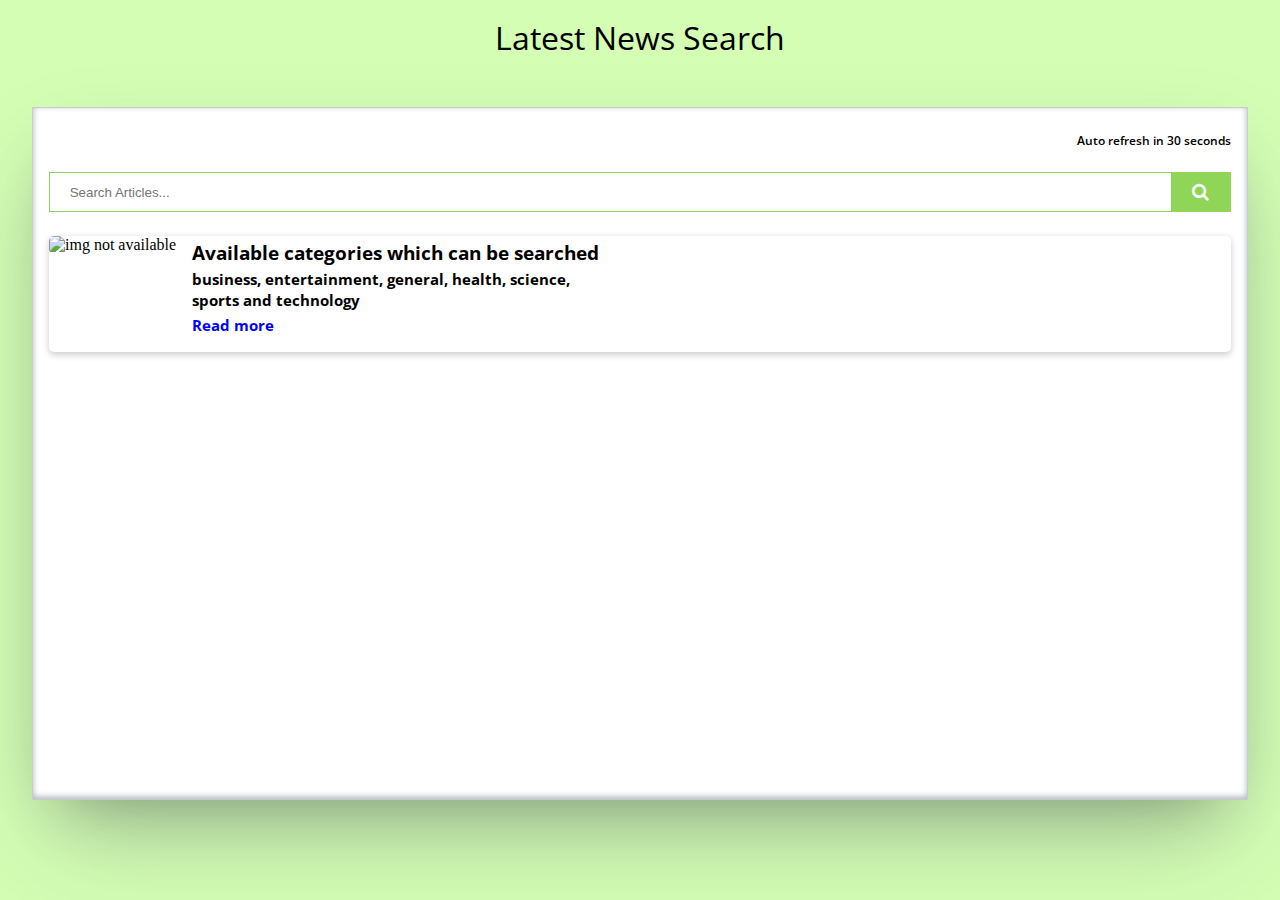
==== index.html @ 507baf4a "renamed html file" ====
<!DOCTYPE html>
<html lang="en">
  <head>
    <meta charset="UTF-8" />
    <meta http-equiv="X-UA-Compatible" content="IE=edge" />
    <meta name="viewport" content="width=device-width, initial-scale=1.0" />
    <link rel="stylesheet" href="style.css" />
    <link
      rel="icon"
      type="image/x-icon"
      href="https://icon-library.com/images/in-the-news-icon/in-the-news-icon-10.jpg"
    />
    <link
      href="https://maxcdn.bootstrapcdn.com/font-awesome/4.2.0/css/font-awesome.min.css"
      rel="stylesheet"
    />
    <script src="http://ajax.googleapis.com/ajax/libs/jquery/1.9.1/jquery.min.js"></script>
    <title>Document</title>
  </head>
  <header><span id="heading">Latest News Search</span></header>
  <body>
    <div id="container">
      <p id="timertext">Auto refresh in <span id="seconds">30</span> seconds</p>
      <div id="searchcontainer">
        <div id="searchbar">
          <input
            type="text"
            id="searcharticle"
            placeholder=" Search Articles..."
            name="search"
          />
        </div>
        <div id="searchbutton">
          <button id="searchbtn" onclick="search()">
            <i class="fa fa-search" style="font-size: 18px; color: white"> </i>
          </button>
        </div>
      </div>
      <div id="cardcontainer">
        <div id="card">
          <div id="imgcontainer" style="margin-right: 1rem">
            <img
              id="imgid"
              src="https://1office.co/wp-content/uploads/2019/02/photodune-9262934-latest-news-blue-3d-realistic-paper-speech-bubble-s.jpg"
              alt="img not available"
              style="width: auto; height: 100%; border-radius: 5px"
            />
          </div>
          <div id="newsdata" style="margin-right: 0.5rem">
            <h2
              style="
                margin-top: 0.2rem;
                font-size: 1.5vw;
                font-family: 'Open Sans', sans-serif;
              "
            >
              Available categories which can be searched
            </h2>
            <h4
              style="
                margin-top: 0.2rem;
                font-size: 1.2vw;
                font-family: 'Open Sans', sans-serif;
              "
            >
              business, entertainment, general, health, science,<br />
              sports and technology
            </h4>
            <p style="margin-bottom: 1rem; margin-top: 0.2rem">
              <a
                id="readmorebtn"
                style="
                  color: blue;
                  font-size: 1.2vw;
                  font-weight: bold;
                  text-decoration: none;
                  font-family: 'Open Sans', sans-serif;
                "
                href="https://documenter.getpostman.com/view/3479169/Szf7zncp?version=latest"
                target="_blank"
                >Read more</a
              >
            </p>
          </div>
        </div>
      </div>
    </div>
  </body>

  <script src="script.js"></script>
</html>
---- style.css ----
@import url(https://fonts.googleapis.com/css?family=Open+Sans);

* {
  margin: 0;
  padding: 0;
  box-sizing: border-box;
}
body {
  background-color: #d4feb4;
}
header {
  font-size: 32px;
  font-family: "Open Sans", sans-serif;
  display: flex;
  flex-direction: row;
  justify-content: center;
  padding: 1rem;
}
#timertext {
  font-size: 12px;
  font-weight: 600;
  font-family: "Open Sans", sans-serif;
  float: right;
  margin: 1.5rem 1rem 1rem;
}
#cardcontainer {
  overflow-y: scroll;
  scrollbar-width: thin;
  scrollbar-color: #8ed558 transparent;
  height: 75%;
}

#container {
  margin: 2rem;
  margin-bottom: 0;
  height: 77vh;
  border: solid 1.5px rgb(202, 202, 202);
  box-shadow: rgba(50, 50, 93, 0.25) 0px 50px 100px -20px,
    rgba(0, 0, 0, 0.3) 0px 30px 60px -30px,
    rgba(10, 37, 64, 0.35) 0px -2px 6px 0px inset;
  background-color: white;
}

#card {
  display: flex;
  margin: 1.5rem 1rem 1.5rem 1rem;
  height: fit-content;
  border-radius: 5px;
  box-shadow: rgba(0, 0, 0, 0.2) 0px 2.5px 7.5px;
}

/* searchbar */
#searchcontainer {
  display: flex;
  flex-direction: row;
  justify-content: center;
  margin-top: 4rem;
  margin-left: 1rem;
  margin-right: 1rem;
  border: solid 1.5px #8ed558;
  height: 40px;
}
#searcharticle {
  margin-left: 1rem;
  width: 98.6%;
  height: 100%;
  border: none;
  outline-style: none;
}
#searchbtn {
  width: 100%;
  height: 100%;
  border-radius: 0px;
  border-style: none;
  background-color: #8ed558;
  cursor: pointer;
}
#searchbtn:active {
  background-color: #80c04f;
}
#refreshbtn {
  color: white;
  padding: 0.2rem;
  border-radius: 5px;
  border-style: none;
  background-color: #8ed558;
  cursor: pointer;
}
#refreshbtn:active {
  background-color: #80c04f;
}
#searchbar {
  width: 95%;
  height: 100%;
}
#searchbutton {
  width: 5%;
  min-width: 3rem;
  height: 100%;
}

@media only screen and (max-width: 820px) and (min-width: 480px) {
  #container {
    height: 88vh;
  }
  #cardcontainer {
    height: 85%;
    display: flex;
    flex-direction: row;
    justify-content: center;
    flex-wrap: wrap;
  }
  #card {
    display: flex;
    flex-direction: column;
    width: 40%;
    height: fit-content;
  }
  #imgcontainer {
    margin-right: 0px !important;
    height: fit-content;
  }
  #imgid {
    width: 100% !important;
    margin-right: 0px !important;
  }
  #newsdata {
    margin-left: 0.8vw;
  }
  h2 {
    font-size: 2vw !important;
  }
  h4 {
    font-size: 1.5vw !important;
  }
  #readmorebtn {
    font-size: 1.2vw;
    margin-bottom: 1rem;
  }
}

@media only screen and (max-width: 480px) {
  #container {
    height: 88vh;
  }
  header {
    font-size: 24px;
  }
  #cardcontainer {
    height: 82%;
    display: flex;
    flex-direction: row;
    justify-content: center;
    flex-wrap: wrap;
  }
  #card {
    display: flex;
    flex-direction: column;
    width: 90%;
    height: fit-content;
  }
  #imgcontainer {
    margin-right: 0px !important;
    height: 60%;
  }
  #imgid {
    width: 100% !important;
    height: 100% !important;
    margin-right: 0px !important;
  }
  h2 {
    font-size: 4vw !important;
  }
  h4 {
    font-size: 3vw !important;
  }
  #newsdata {
    margin-left: 1.5vw;
  }
  #readmorebtn {
    font-size: 3vw !important;
    margin-bottom: 1rem;
    padding: 0.2rem !important;
  }
  #container {
    margin: 1rem;
  }
}

@media only screen and (min-width: 820px) {
  #imgid {
    width: 15vw !important;
  }
}
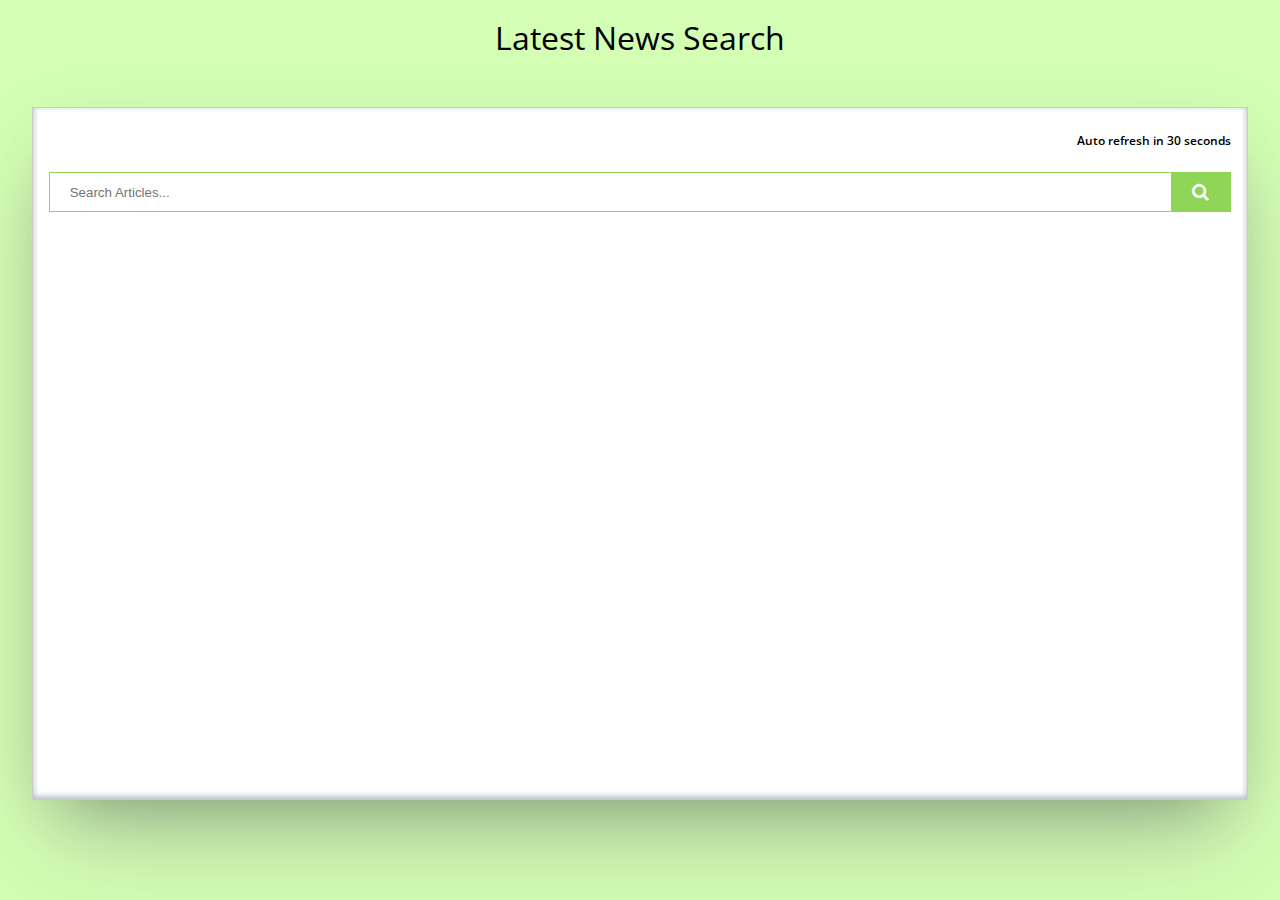
==== commit 20ede32a: "Final Commit" ====
--- a/index.html
+++ b/index.html
@@ -15,12 +15,15 @@
       rel="stylesheet"
     />
     <script src="http://ajax.googleapis.com/ajax/libs/jquery/1.9.1/jquery.min.js"></script>
-    <title>Document</title>
+    <title>Latest News Search</title>
   </head>
-  <header><span id="heading">Latest News Search</span></header>
+
   <body>
+    <header><span id="heading">Latest News Search</span></header>
+
     <div id="container">
       <p id="timertext">Auto refresh in <span id="seconds">30</span> seconds</p>
+
       <div id="searchcontainer">
         <div id="searchbar">
           <input
@@ -36,46 +39,25 @@
           </button>
         </div>
       </div>
+
       <div id="cardcontainer">
         <div id="card">
-          <div id="imgcontainer" style="margin-right: 1rem">
+          <div id="imgcontainer">
             <img
               id="imgid"
               src="https://1office.co/wp-content/uploads/2019/02/photodune-9262934-latest-news-blue-3d-realistic-paper-speech-bubble-s.jpg"
               alt="img not available"
-              style="width: auto; height: 100%; border-radius: 5px"
             />
           </div>
-          <div id="newsdata" style="margin-right: 0.5rem">
-            <h2
-              style="
-                margin-top: 0.2rem;
-                font-size: 1.5vw;
-                font-family: 'Open Sans', sans-serif;
-              "
-            >
-              Available categories which can be searched
-            </h2>
-            <h4
-              style="
-                margin-top: 0.2rem;
-                font-size: 1.2vw;
-                font-family: 'Open Sans', sans-serif;
-              "
-            >
+          <div id="newsdata">
+            <h2>Available categories which can be searched</h2>
+            <h4>
               business, entertainment, general, health, science,<br />
               sports and technology
             </h4>
             <p style="margin-bottom: 1rem; margin-top: 0.2rem">
               <a
                 id="readmorebtn"
-                style="
-                  color: blue;
-                  font-size: 1.2vw;
-                  font-weight: bold;
-                  text-decoration: none;
-                  font-family: 'Open Sans', sans-serif;
-                "
                 href="https://documenter.getpostman.com/view/3479169/Szf7zncp?version=latest"
                 target="_blank"
                 >Read more</a
--- a/style.css
+++ b/style.css
@@ -5,9 +5,11 @@
   padding: 0;
   box-sizing: border-box;
 }
+
 body {
   background-color: #d4feb4;
 }
+
 header {
   font-size: 32px;
   font-family: "Open Sans", sans-serif;
@@ -16,18 +18,13 @@
   justify-content: center;
   padding: 1rem;
 }
+
 #timertext {
   font-size: 12px;
   font-weight: 600;
   font-family: "Open Sans", sans-serif;
   float: right;
   margin: 1.5rem 1rem 1rem;
-}
-#cardcontainer {
-  overflow-y: scroll;
-  scrollbar-width: thin;
-  scrollbar-color: #8ed558 transparent;
-  height: 75%;
 }
 
 #container {
@@ -41,15 +38,6 @@
   background-color: white;
 }
 
-#card {
-  display: flex;
-  margin: 1.5rem 1rem 1.5rem 1rem;
-  height: fit-content;
-  border-radius: 5px;
-  box-shadow: rgba(0, 0, 0, 0.2) 0px 2.5px 7.5px;
-}
-
-/* searchbar */
 #searchcontainer {
   display: flex;
   flex-direction: row;
@@ -60,6 +48,12 @@
   border: solid 1.5px #8ed558;
   height: 40px;
 }
+
+#searchbar {
+  width: 95%;
+  height: 100%;
+}
+
 #searcharticle {
   margin-left: 1rem;
   width: 98.6%;
@@ -67,6 +61,13 @@
   border: none;
   outline-style: none;
 }
+
+#searchbutton {
+  width: 5%;
+  min-width: 3rem;
+  height: 100%;
+}
+
 #searchbtn {
   width: 100%;
   height: 100%;
@@ -75,9 +76,60 @@
   background-color: #8ed558;
   cursor: pointer;
 }
+
 #searchbtn:active {
   background-color: #80c04f;
 }
+
+#cardcontainer {
+  overflow-y: scroll;
+  scrollbar-width: thin;
+  scrollbar-color: #8ed558 transparent;
+  height: 75%;
+}
+
+#card {
+  display: flex;
+  margin: 1.5rem 1rem 1.5rem 1rem;
+  height: fit-content;
+  border-radius: 5px;
+  box-shadow: rgba(0, 0, 0, 0.2) 0px 2.5px 7.5px;
+}
+
+#imgcontainer {
+  margin-right: 1rem;
+}
+
+#imgid {
+  width: auto;
+  height: 100%;
+  border-radius: 5px;
+}
+
+#newsdata {
+  margin-right: 0.5rem;
+}
+
+h2 {
+  margin-top: 0.2rem;
+  font-size: 1.5vw;
+  font-family: "Open Sans", sans-serif;
+}
+
+h4 {
+  margin-top: 0.2rem;
+  font-size: 1.2vw;
+  font-family: "Open Sans", sans-serif;
+}
+
+#readmorebtn {
+  color: blue;
+  font-size: 1.2vw;
+  font-weight: bold;
+  text-decoration: none;
+  font-family: "Open Sans", sans-serif;
+}
+
 #refreshbtn {
   color: white;
   padding: 0.2rem;
@@ -89,15 +141,16 @@
 #refreshbtn:active {
   background-color: #80c04f;
 }
-#searchbar {
-  width: 95%;
-  height: 100%;
-}
-#searchbutton {
-  width: 5%;
-  min-width: 3rem;
-  height: 100%;
-}
+
+/* MEDIA QUERY FOR DESKTOP SCREEN SIZE */
+
+@media only screen and (min-width: 820px) {
+  #imgid {
+    width: 15vw;
+  }
+}
+
+/* MEDIA QUERY FOR TABLET SCREEN SIZE */
 
 @media only screen and (max-width: 820px) and (min-width: 480px) {
   #container {
@@ -117,21 +170,21 @@
     height: fit-content;
   }
   #imgcontainer {
-    margin-right: 0px !important;
+    margin-right: 0px;
     height: fit-content;
   }
   #imgid {
-    width: 100% !important;
-    margin-right: 0px !important;
+    width: 100%;
+    margin-right: 0px;
   }
   #newsdata {
     margin-left: 0.8vw;
   }
   h2 {
-    font-size: 2vw !important;
+    font-size: 2vw;
   }
   h4 {
-    font-size: 1.5vw !important;
+    font-size: 1.5vw;
   }
   #readmorebtn {
     font-size: 1.2vw;
@@ -139,6 +192,8 @@
   }
 }
 
+/* MEDIA QUERY FOR MOBILE SCREEN SIZE */
+
 @media only screen and (max-width: 480px) {
   #container {
     height: 88vh;
@@ -160,35 +215,29 @@
     height: fit-content;
   }
   #imgcontainer {
-    margin-right: 0px !important;
+    margin-right: 0px;
     height: 60%;
   }
   #imgid {
-    width: 100% !important;
-    height: 100% !important;
-    margin-right: 0px !important;
+    width: 100%;
+    height: 100%;
+    margin-right: 0px;
   }
   h2 {
-    font-size: 4vw !important;
+    font-size: 4vw;
   }
   h4 {
-    font-size: 3vw !important;
+    font-size: 3vw;
   }
   #newsdata {
     margin-left: 1.5vw;
   }
   #readmorebtn {
-    font-size: 3vw !important;
+    font-size: 3vw;
     margin-bottom: 1rem;
-    padding: 0.2rem !important;
+    padding: 0.2rem;
   }
   #container {
     margin: 1rem;
   }
 }
-
-@media only screen and (min-width: 820px) {
-  #imgid {
-    width: 15vw !important;
-  }
-}
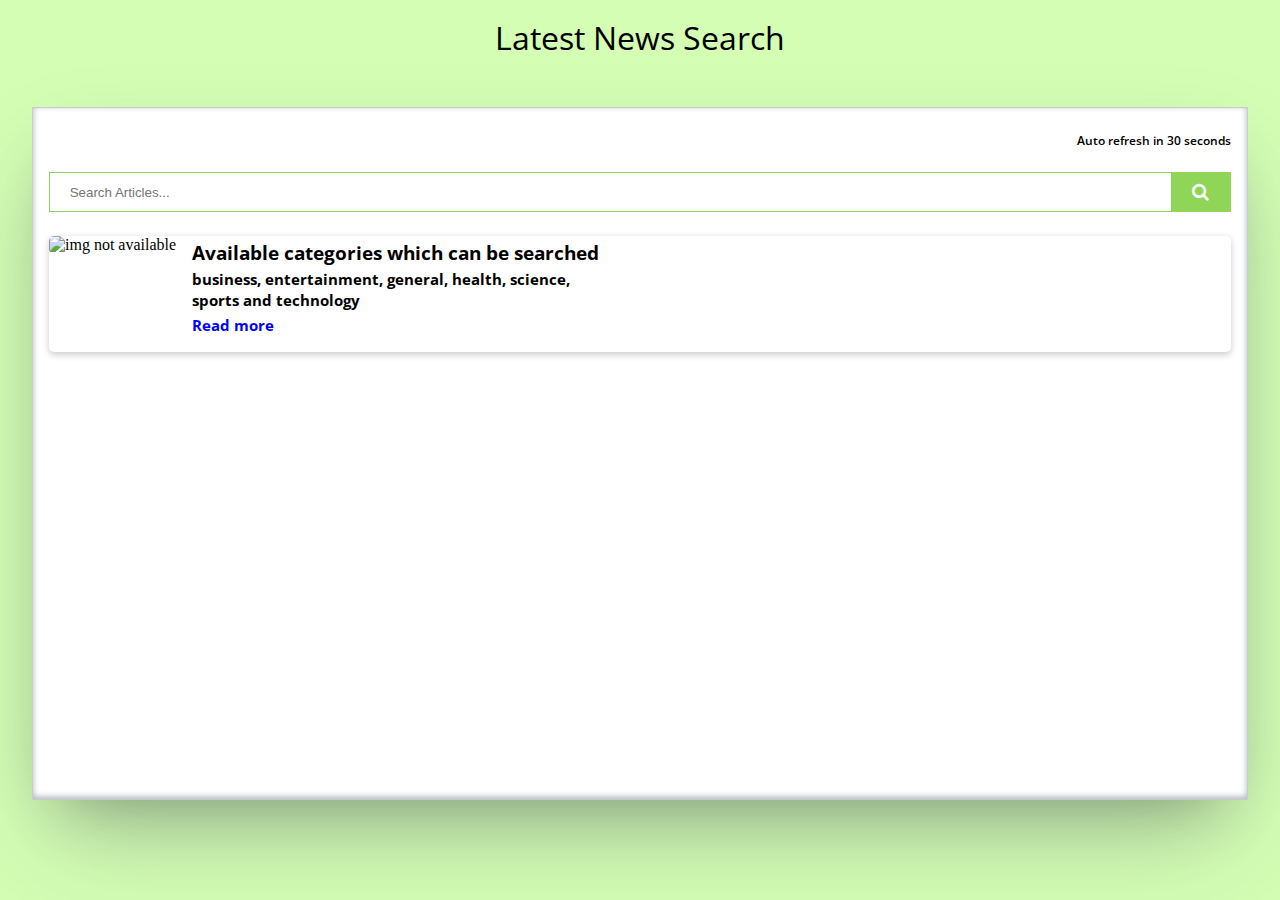
==== commit 6af149d0: "Update index.html" ====
--- a/index.html
+++ b/index.html
@@ -14,7 +14,7 @@
       href="https://maxcdn.bootstrapcdn.com/font-awesome/4.2.0/css/font-awesome.min.css"
       rel="stylesheet"
     />
-    <script src="http://ajax.googleapis.com/ajax/libs/jquery/1.9.1/jquery.min.js"></script>
+    <script src="https://ajax.googleapis.com/ajax/libs/jquery/1.9.1/jquery.min.js"></script>
     <title>Latest News Search</title>
   </head>
 
--- a/style.css
+++ b/style.css
@@ -142,6 +142,12 @@
   background-color: #80c04f;
 }
 
+#noResultText {
+  margin: 1rem auto;
+  display: block;
+  text-align: center;
+  font-family: "Open Sans", sans-serif;
+}
 /* MEDIA QUERY FOR DESKTOP SCREEN SIZE */
 
 @media only screen and (min-width: 820px) {
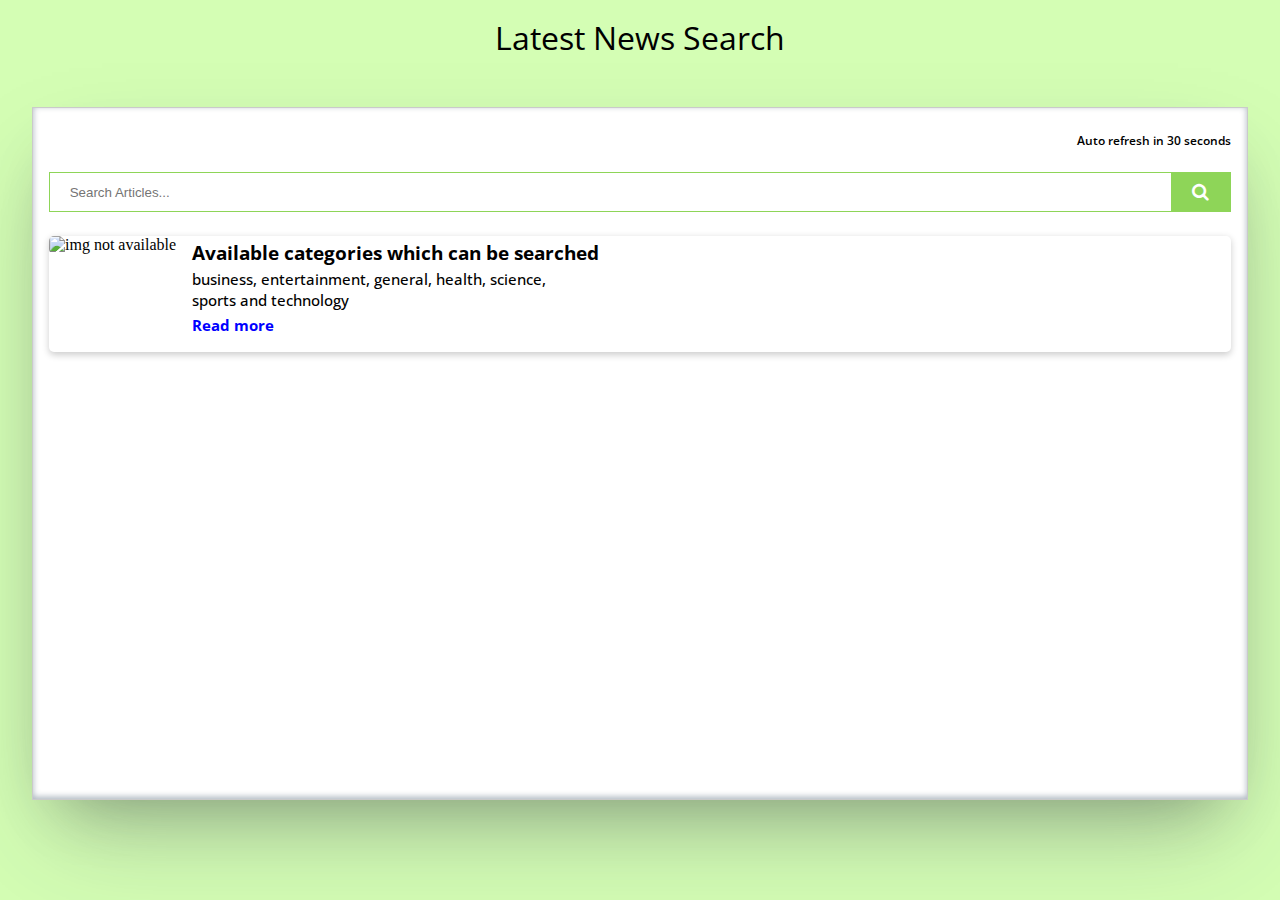
==== commit b297d2a7: "test" ====
--- a/index.html
+++ b/index.html
@@ -34,7 +34,7 @@
           />
         </div>
         <div id="searchbutton">
-          <button id="searchbtn" onclick="search()">
+          <button id="searchbtn" onclick="myFunction()">
             <i class="fa fa-search" style="font-size: 18px; color: white"> </i>
           </button>
         </div>
--- a/style.css
+++ b/style.css
@@ -119,6 +119,7 @@
 h4 {
   margin-top: 0.2rem;
   font-size: 1.2vw;
+  font-weight: 500;
   font-family: "Open Sans", sans-serif;
 }
 
